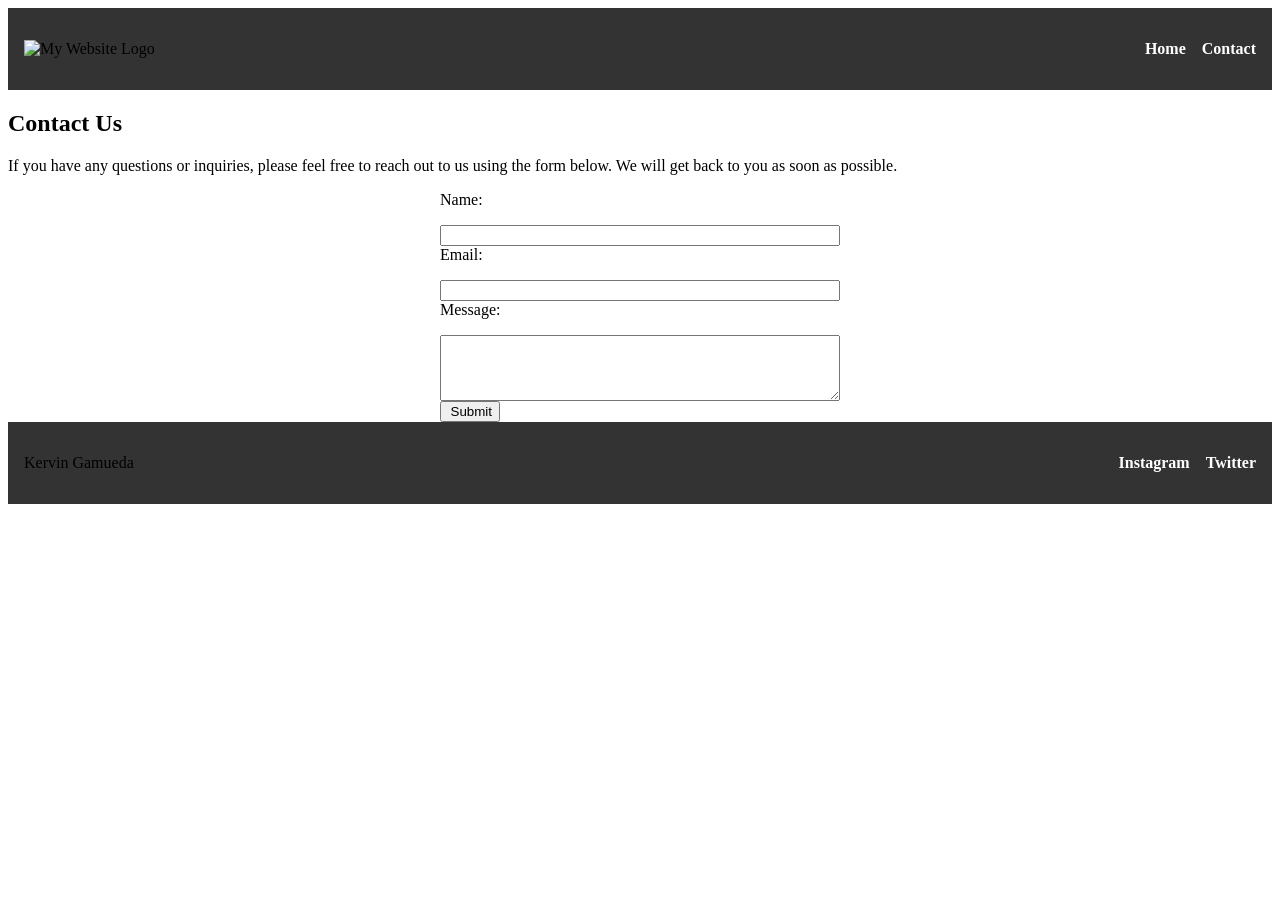
==== contact.html @ 1d7a0383 "more" ====
<!DOCTYPE html>
<html lang="en">

    <head>
        <meta charset="UTF-8">
        <title>Contact page</title>
        <link rel="stylesheet" href="styles/styles.css">
    </head>

    <body>
        <main>
            <header>
                <nav class="nav-header">
                    <img class="logo" src="images/logo.png" alt="My Website Logo">
                    <ul>
                        <li><a href="index.html">Home</a></li>
                        <li><a href="contact.html">Contact</a></li>
                    </ul>
                </nav>
            </header>

            <section>
                <h1>Contact Us</h1>

                <p>If you have any questions or inquiries, please feel free to reach out to us using the form below. We will get back to you as soon as possible.</p>
            </section>

            <section> 
                <div class="form">
                    <label for="name">Name:</label>
                    <input type="text" id="name" name="name" autocomplete="name">
                </div>
                
                <div class="form">
                    <label for="email">Email:</label>
                    <input type="email" id="email" name="email" autocomplete="email">
                </div>

                <div class="form">
                    <label for="message">Message:</label>
                    <textarea id="message" name="message" rows="4" cols="50"></textarea>
                </div>

                <div class="form">
                    <button type="submit" class="form-actions">Submit</button>
                </div>
                
            </section>

            <footer>
                <nav class="nav-footer">
                    <p>Kervin Gamueda</p>
                    <ul>
                        <li><a href="#">Instagram</a></li>
                        <li><a href="#">Twitter</a></li>
                    </ul>
                </nav>
            </footer>
        </main>
    </body>
---- styles/styles.css ----
nav {
    display: flex;
    justify-content: space-between;
    align-items: center;
    padding: 1rem;
    background-color: #333;
}

nav a {
    color: white;
    text-decoration: none;
    font-weight: bold;
}

nav a:hover {
    text-decoration: underline;
}

nav ul {
    list-style-type: none;
    display: flex;
    gap: 1rem;
}

nav {
    text-decoration: none;
    display: flex;
    gap: 1rem;
}

.nav-footer {
    display: flex;
    justify-content: space-between;
    align-items: center;
    padding: 1rem;
    background-color: #333;
}

.form {
    display: flex;
    flex-direction: column;
    gap: 1rem;
    max-width: 400px;
    margin: 0 auto;
}

.form-actions {
    display: flex;
    justify-content: flex-end;
    max-width: 60px;
}




.container {
    max-width: 1200px;
    margin: 0 auto;
    padding: 2rem;
}
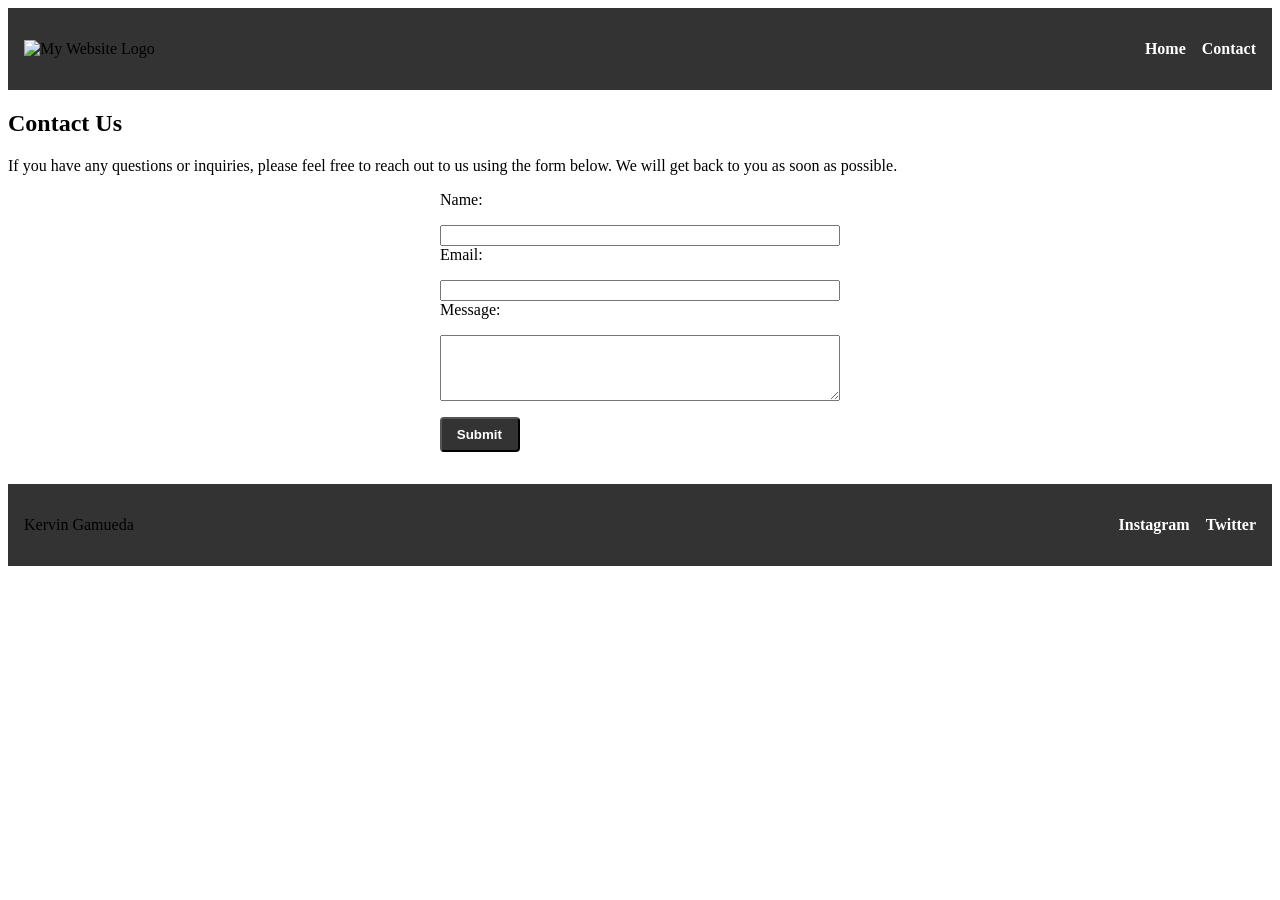
==== commit 62c1afc0: "almost domneeeeeeee" ====
--- a/contact.html
+++ b/contact.html
@@ -42,6 +42,7 @@
                 </div>
 
                 <div class="form">
+                    <!-- <a href="#" class="form-actions">Submit</a> -->
                     <button type="submit" class="form-actions">Submit</button>
                 </div>
                 
--- a/styles/styles.css
+++ b/styles/styles.css
@@ -47,11 +47,25 @@
 .form-actions {
     display: flex;
     justify-content: flex-end;
-    max-width: 60px;
+    max-width: 80px;
+    background-color: #333;
+    color: white;
+    padding: 0.5rem 1rem;
+    text-decoration: none;
+    border-radius: 4px;
+    font-weight: bold;
+    cursor: pointer;
+    transition: background-color 0.3s ease;
 }
 
+.form-actions:hover {
+    background-color: #555;
+}
 
-
+.form:last-of-type {
+    margin-bottom: 2rem;
+    margin-top: 1rem;
+}
 
 .container {
     max-width: 1200px;
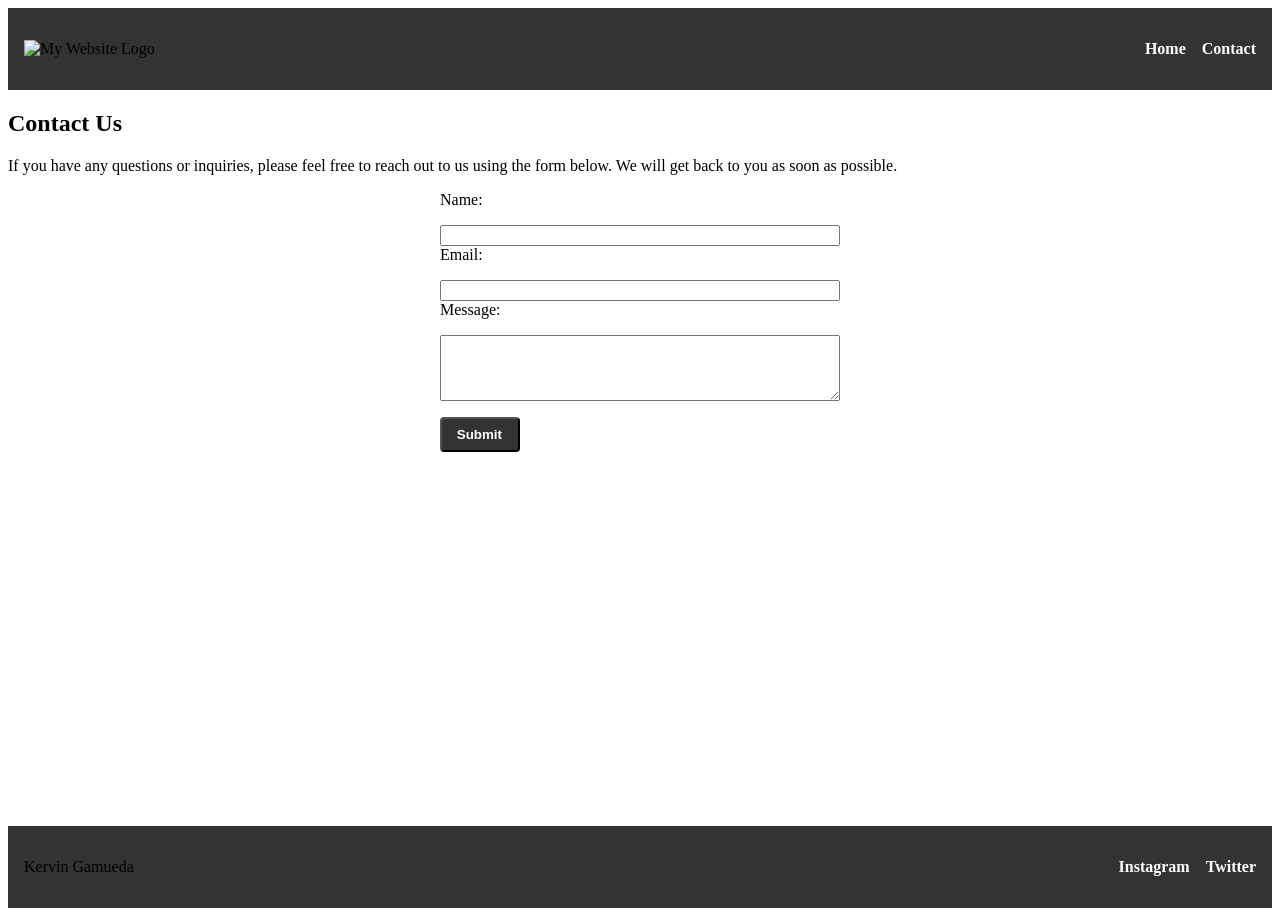
==== commit eb38d279: "footer set to bottom, and image" ====
--- a/contact.html
+++ b/contact.html
@@ -11,7 +11,7 @@
         <main>
             <header>
                 <nav class="nav-header">
-                    <img class="logo" src="images/logo.png" alt="My Website Logo">
+                    <img class="logo" src="https://placehold.co/40x40" alt="My Website Logo">
                     <ul>
                         <li><a href="index.html">Home</a></li>
                         <li><a href="contact.html">Contact</a></li>
--- a/styles/styles.css
+++ b/styles/styles.css
@@ -26,6 +26,16 @@
     text-decoration: none;
     display: flex;
     gap: 1rem;
+}
+
+main {
+    min-height: 100vh;
+    display: flex;
+    flex-direction: column;
+}
+
+footer {
+    margin-top: auto
 }
 
 .nav-footer {
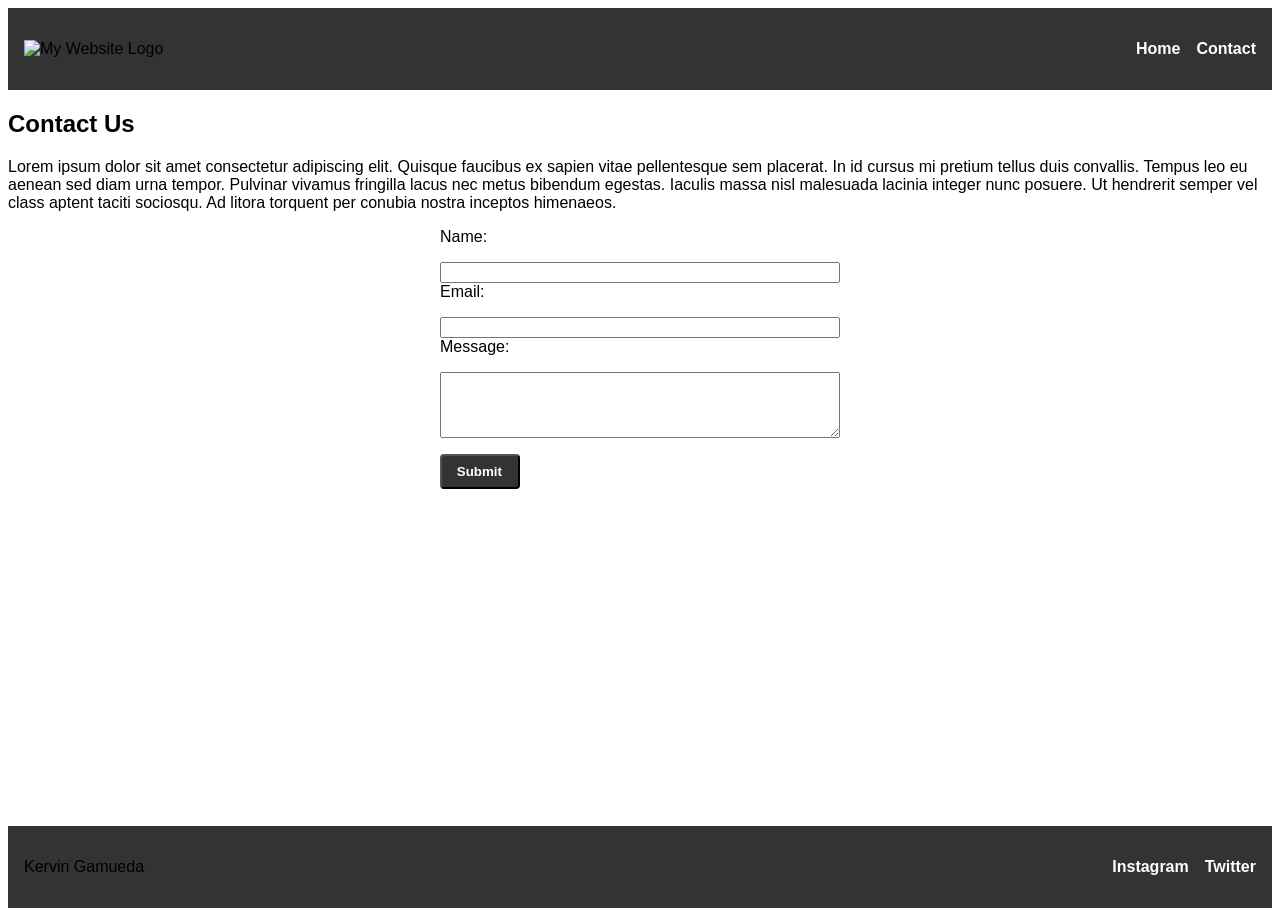
==== commit 32c5c0f2: "changed some things, added fonts and colors" ====
--- a/contact.html
+++ b/contact.html
@@ -22,7 +22,7 @@
             <section>
                 <h1>Contact Us</h1>
 
-                <p>If you have any questions or inquiries, please feel free to reach out to us using the form below. We will get back to you as soon as possible.</p>
+                <p>Lorem ipsum dolor sit amet consectetur adipiscing elit. Quisque faucibus ex sapien vitae pellentesque sem placerat. In id cursus mi pretium tellus duis convallis. Tempus leo eu aenean sed diam urna tempor. Pulvinar vivamus fringilla lacus nec metus bibendum egestas. Iaculis massa nisl malesuada lacinia integer nunc posuere. Ut hendrerit semper vel class aptent taciti sociosqu. Ad litora torquent per conubia nostra inceptos himenaeos.</p>
             </section>
 
             <section> 
@@ -42,7 +42,6 @@
                 </div>
 
                 <div class="form">
-                    <!-- <a href="#" class="form-actions">Submit</a> -->
                     <button type="submit" class="form-actions">Submit</button>
                 </div>
                 
--- a/styles/styles.css
+++ b/styles/styles.css
@@ -14,6 +14,7 @@
 
 nav a:hover {
     text-decoration: underline;
+    color: antiquewhite;
 }
 
 nav ul {
@@ -29,6 +30,7 @@
 }
 
 main {
+    font-family:'Gill Sans', 'Gill Sans MT', Calibri, 'Trebuchet MS', sans-serif;
     min-height: 100vh;
     display: flex;
     flex-direction: column;
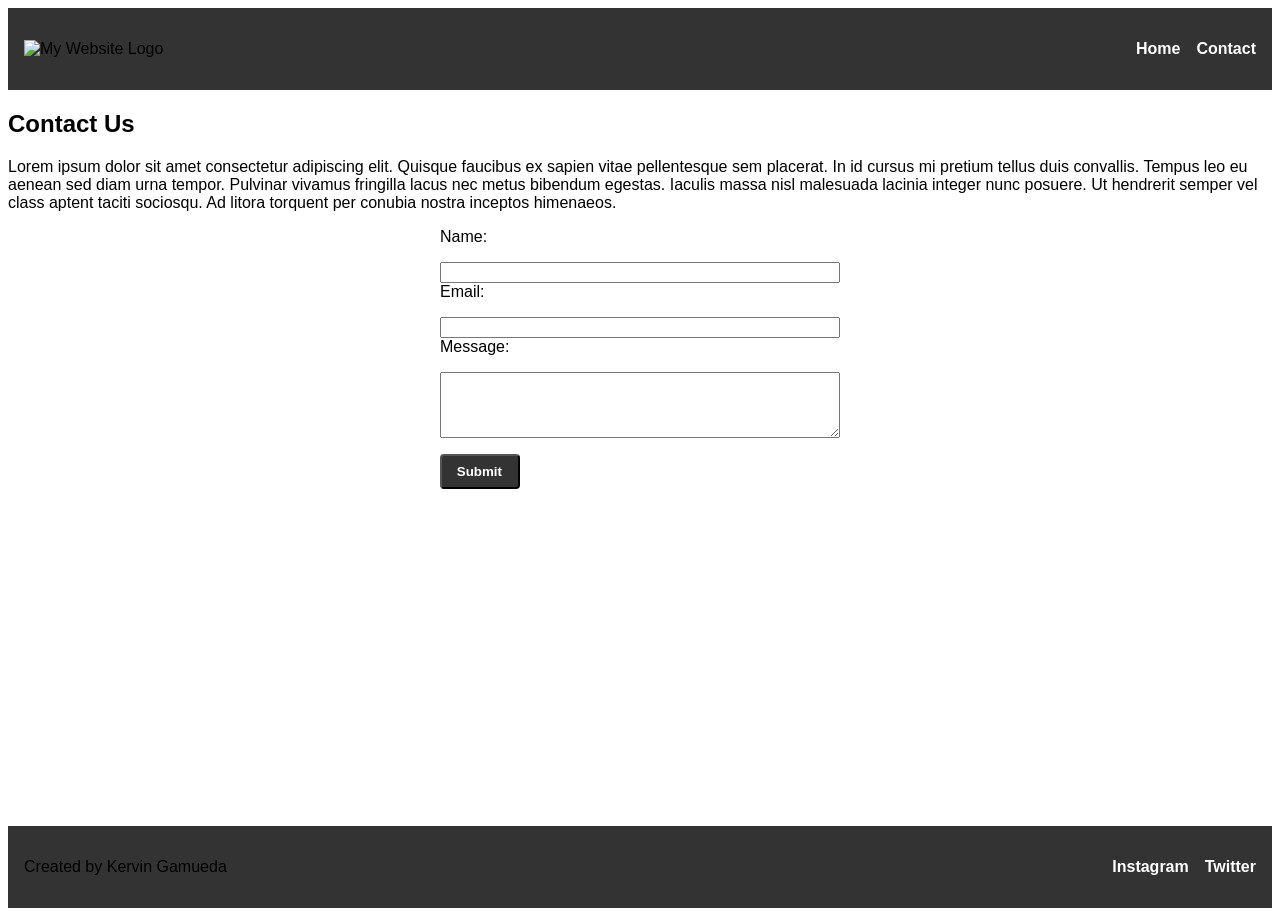
==== commit e5e4a653: "more" ====
--- a/contact.html
+++ b/contact.html
@@ -10,7 +10,7 @@
     <body>
         <main>
             <header>
-                <nav class="nav-header">
+                <nav>
                     <img class="logo" src="https://placehold.co/40x40" alt="My Website Logo">
                     <ul>
                         <li><a href="index.html">Home</a></li>
@@ -49,7 +49,7 @@
 
             <footer>
                 <nav class="nav-footer">
-                    <p>Kervin Gamueda</p>
+                    <p>Created by Kervin Gamueda</p>
                     <ul>
                         <li><a href="#">Instagram</a></li>
                         <li><a href="#">Twitter</a></li>
--- a/styles/styles.css
+++ b/styles/styles.css
@@ -35,6 +35,7 @@
     display: flex;
     flex-direction: column;
 }
+
 
 footer {
     margin-top: auto
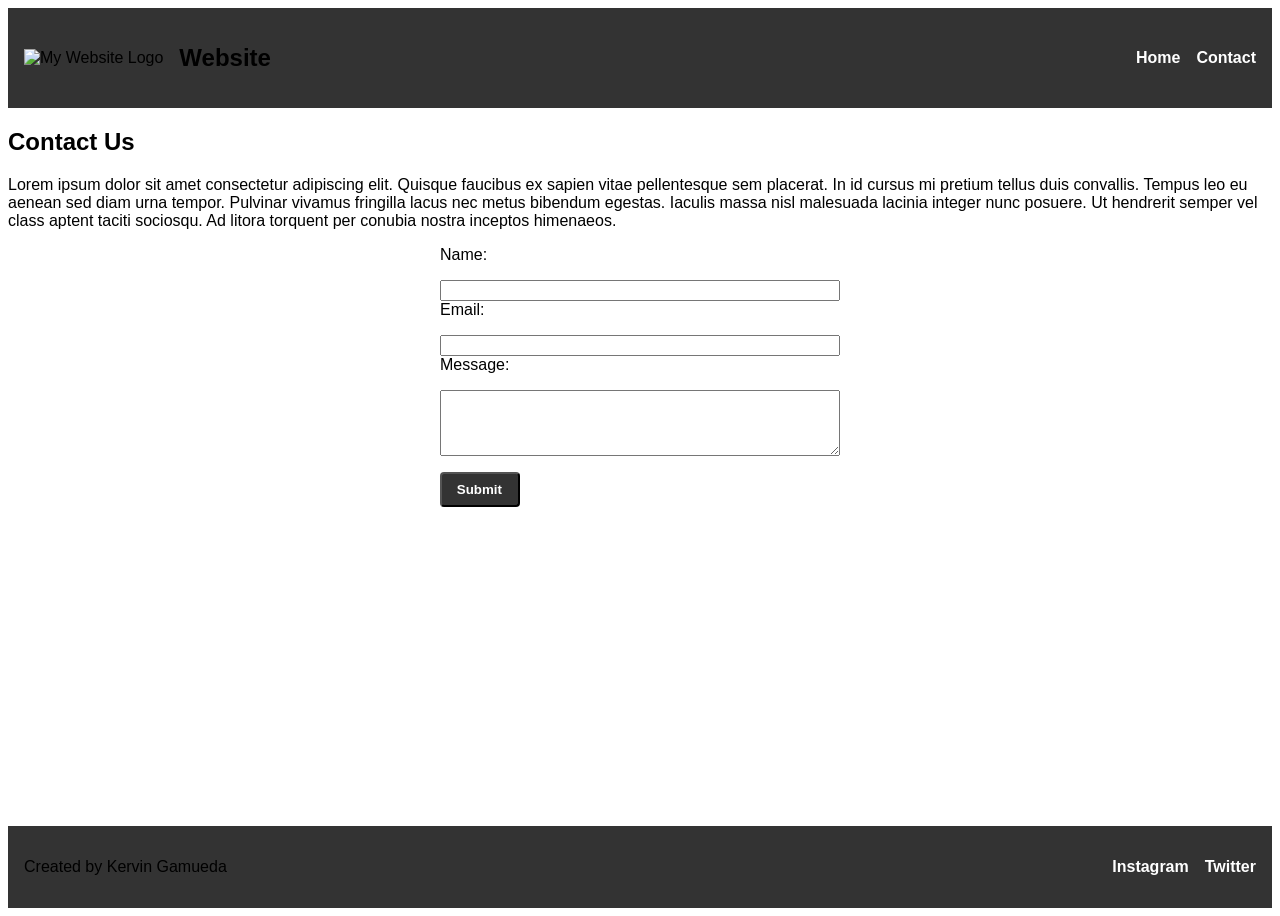
==== commit 3d829f74: "website name" ====
--- a/contact.html
+++ b/contact.html
@@ -11,7 +11,11 @@
         <main>
             <header>
                 <nav>
-                    <img class="logo" src="https://placehold.co/40x40" alt="My Website Logo">
+                    <div class="logo-name">
+                        <img class="logo" src="https://placehold.co/40x40" alt="My Website Logo">
+                        <h1>Website</h1>                        
+                    </div>
+
                     <ul>
                         <li><a href="index.html">Home</a></li>
                         <li><a href="contact.html">Contact</a></li>
--- a/styles/styles.css
+++ b/styles/styles.css
@@ -26,6 +26,12 @@
 nav {
     text-decoration: none;
     display: flex;
+    gap: 1rem;
+}
+
+.logo-name{
+    display: flex;
+    align-items: center;
     gap: 1rem;
 }
 
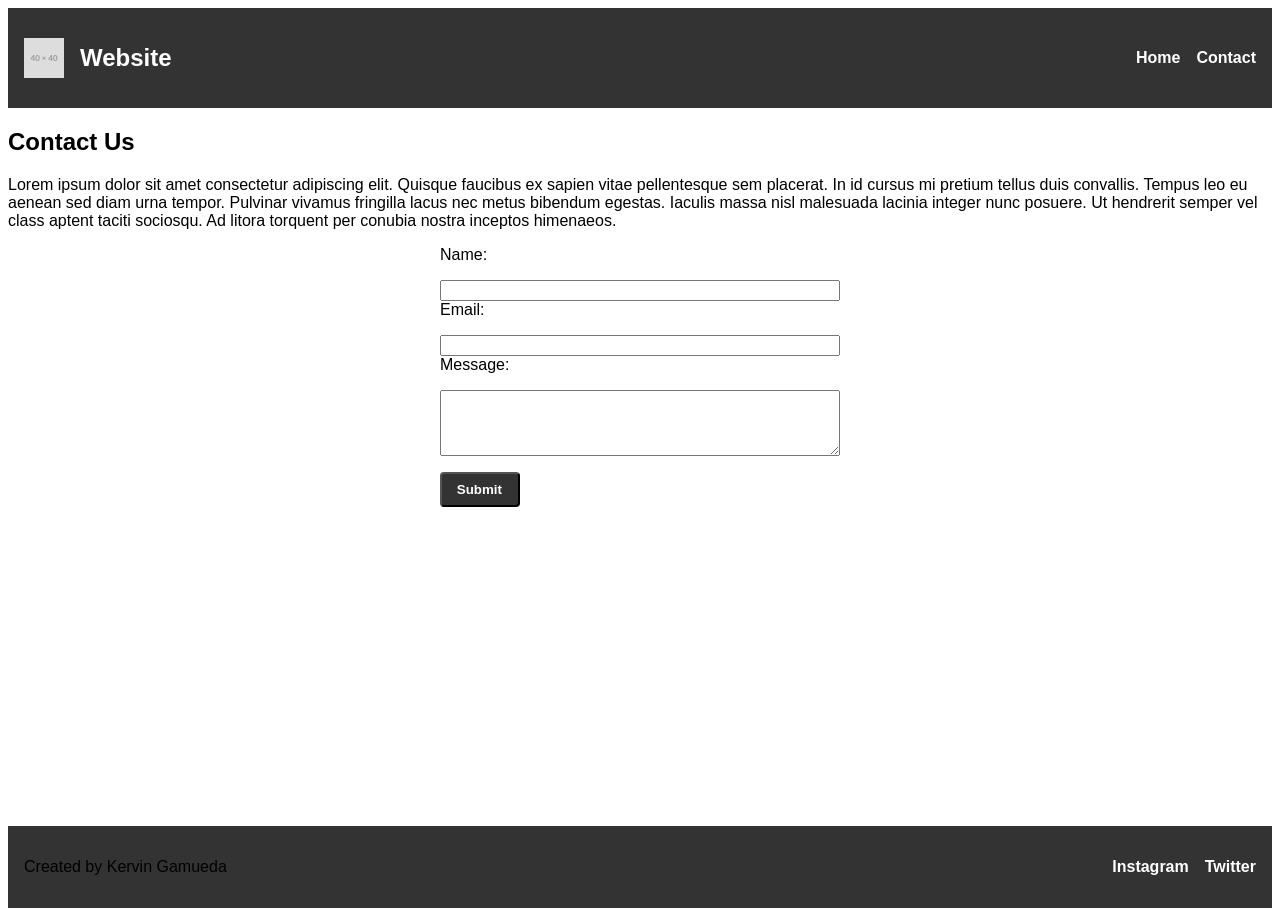
==== commit 46a3ebdb: "image in folder" ====
--- a/contact.html
+++ b/contact.html
@@ -12,8 +12,8 @@
             <header>
                 <nav>
                     <div class="logo-name">
-                        <img class="logo" src="https://placehold.co/40x40" alt="My Website Logo">
-                        <h1>Website</h1>                        
+                        <img class="logo" src="images/40x40.svg" alt="My Website Logo">
+                        <h1>Website</h1>
                     </div>
 
                     <ul>
--- a/styles/styles.css
+++ b/styles/styles.css
@@ -33,6 +33,7 @@
     display: flex;
     align-items: center;
     gap: 1rem;
+    color: white;
 }
 
 main {
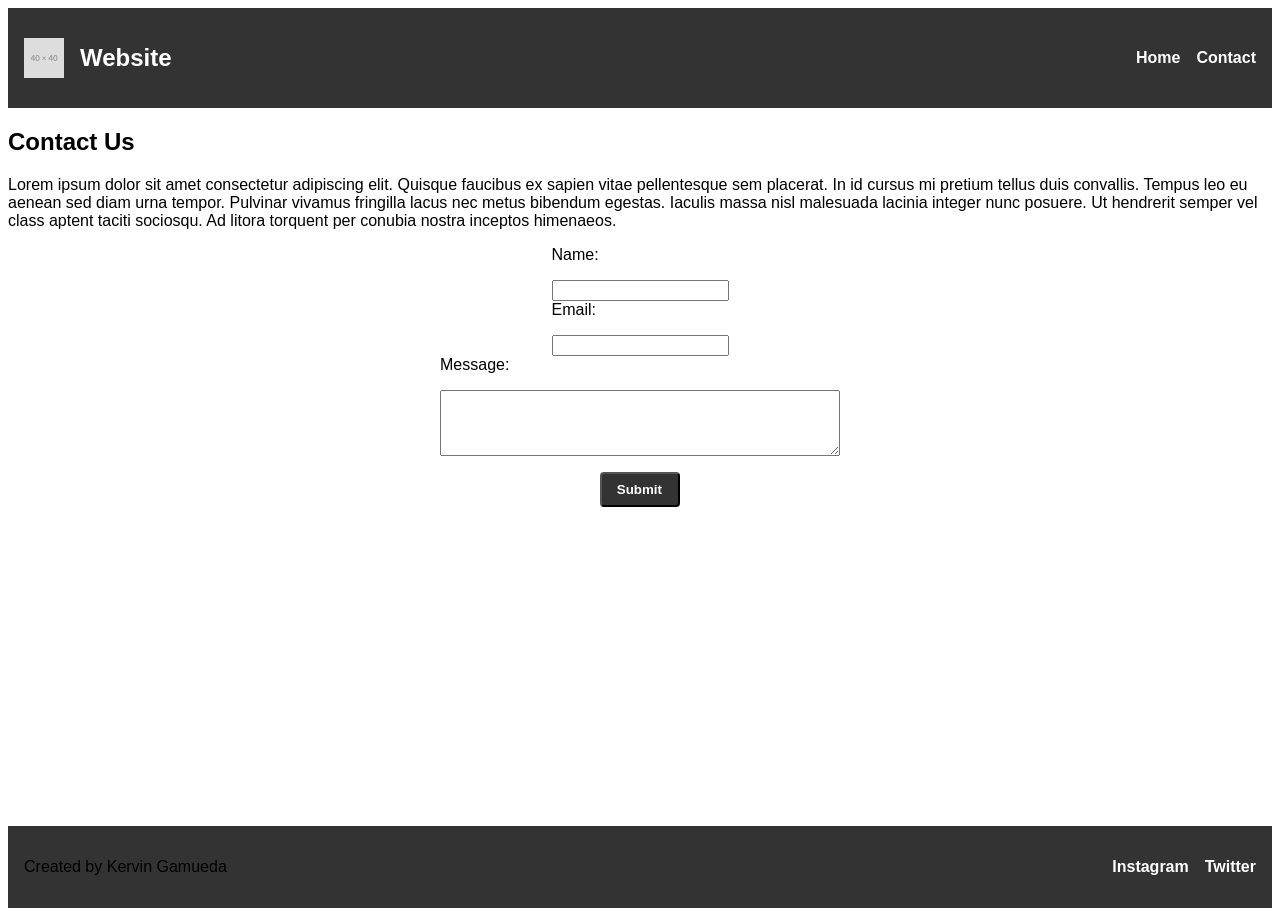
==== commit 802bdc3e: "removed som" ====
--- a/contact.html
+++ b/contact.html
@@ -29,7 +29,6 @@
                 <p>Lorem ipsum dolor sit amet consectetur adipiscing elit. Quisque faucibus ex sapien vitae pellentesque sem placerat. In id cursus mi pretium tellus duis convallis. Tempus leo eu aenean sed diam urna tempor. Pulvinar vivamus fringilla lacus nec metus bibendum egestas. Iaculis massa nisl malesuada lacinia integer nunc posuere. Ut hendrerit semper vel class aptent taciti sociosqu. Ad litora torquent per conubia nostra inceptos himenaeos.</p>
             </section>
 
-            <section> 
                 <div class="form">
                     <label for="name">Name:</label>
                     <input type="text" id="name" name="name" autocomplete="name">
@@ -48,8 +47,6 @@
                 <div class="form">
                     <button type="submit" class="form-actions">Submit</button>
                 </div>
-                
-            </section>
 
             <footer>
                 <nav class="nav-footer">
